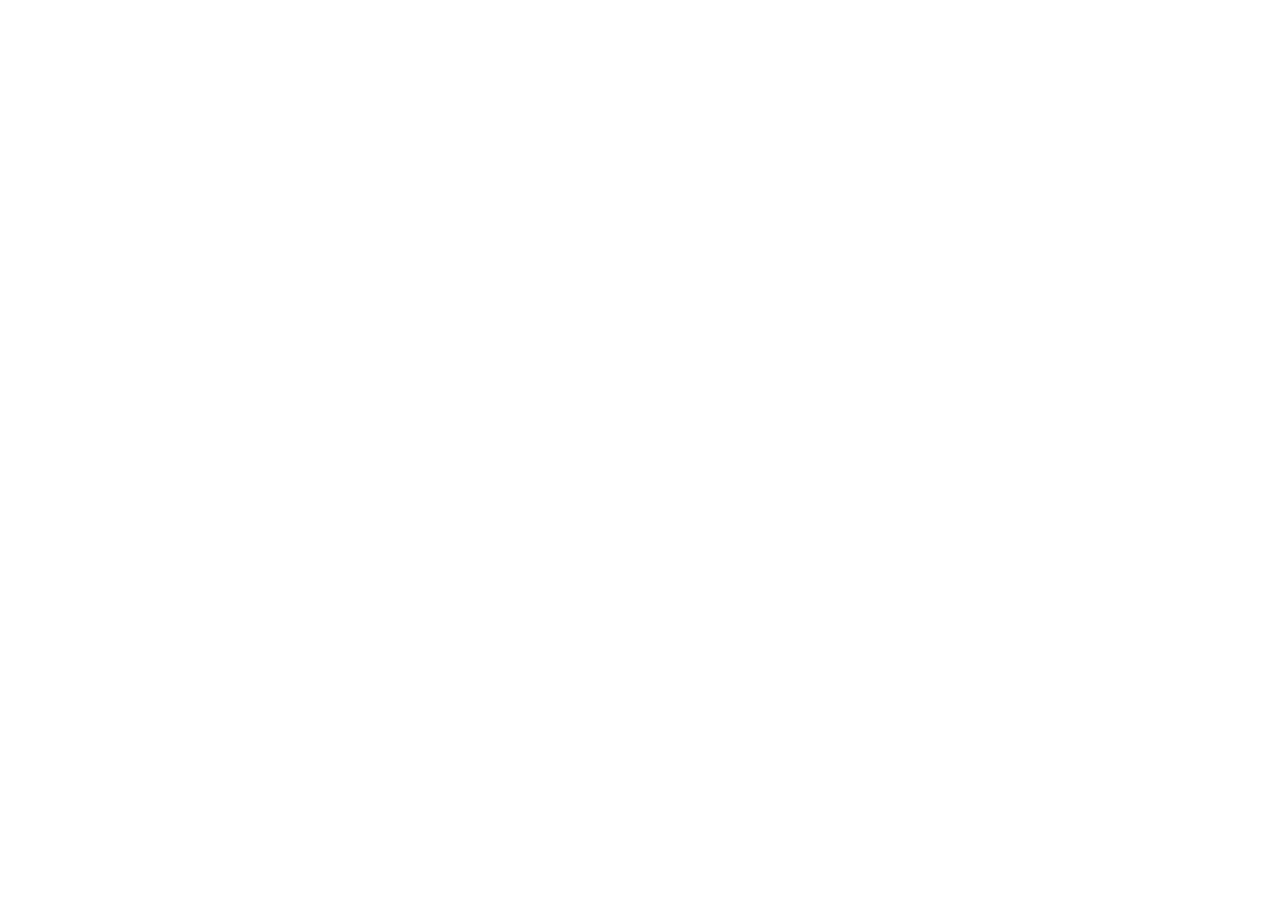
==== index.html @ e5d9a098 "Organizando arquivos" ====
<!DOCTYPE html>

<html>
    <head>
        <meta charset="utf-8">
        <title>Calculadora de Idades</title>
        <link rel="stylesheet" href="style.css">
    </head>
    <body>
        <script src="script.js" async defer></script>
    </body>
</html>
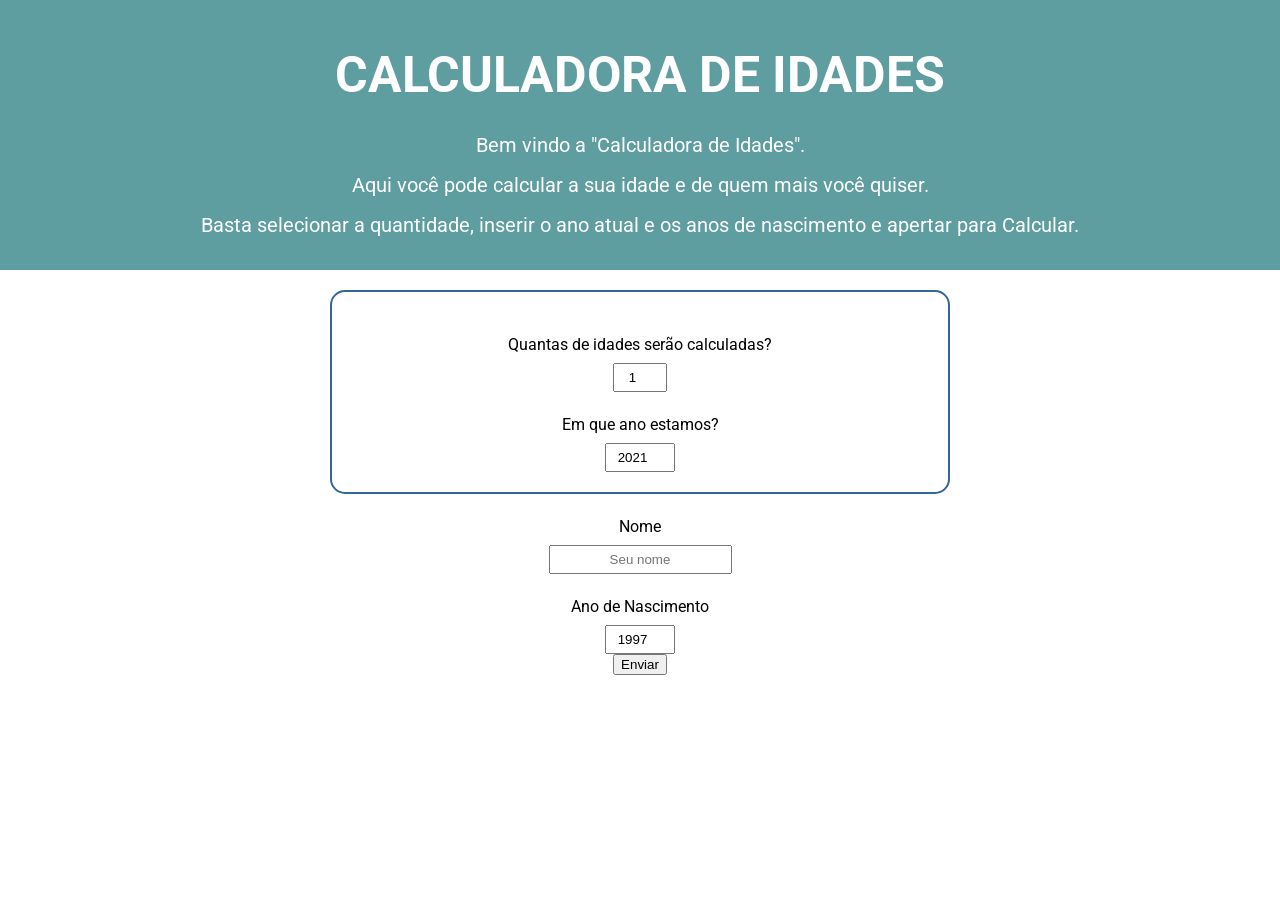
==== commit 21349307: "Iniciando o HTML e o CSS" ====
--- a/index.html
+++ b/index.html
@@ -1,12 +1,53 @@
 <!DOCTYPE html>
 
 <html>
-    <head>
-        <meta charset="utf-8">
-        <title>Calculadora de Idades</title>
-        <link rel="stylesheet" href="style.css">
-    </head>
-    <body>
-        <script src="script.js" async defer></script>
-    </body>
-</html>+  <head>
+    <meta charset="utf-8" />
+    <meta name="viewport" content="width=device-width">
+
+    <title>Calculadora de Idades</title>
+
+    <link rel="stylesheet" href="Styles/reset.css">
+    <link rel="stylesheet" href="Styles/style.css">
+
+    <link href="https://fonts.googleapis.com/css2?family=Roboto:wght@100&display=swap" rel="stylesheet"/>
+  </head>
+
+  <body>
+    <script src="script.js" async defer></script>
+
+    <header>
+      <div class="caixa-header">
+        <h1>Calculadora de Idades</h1>
+
+        <p>Bem vindo a "Calculadora de Idades".</p>
+        <p>Aqui você pode calcular a sua idade e de quem mais você quiser.</p>
+        <p>Basta selecionar a quantidade, inserir o ano atual e os anos de nascimento e apertar para Calcular.</p>
+      </div>
+    </header>
+
+    <main>
+        <form>
+            <fieldset class="perguntas-principais">
+                <label for="quantas-idades">Quantas de idades serão calculadas?</label>
+                <input type="number" min="1" max="10" step="1" value="1" id="quantas-idades" class="input-padrao" placeholder="Quantidade de idades" required>    
+                
+                <label for="ano-atual">Em que ano estamos?</label>
+                <input type="number" min="1900" max="2021" step="1" value="2021" id="ano-atual" class="input-padrao" placeholder="Em que ano você nasceu" required>    
+            </fieldset>
+           
+           
+            <fieldset class="perguntas-grupo">    
+                <label for="nome">Nome</label>
+                <input type="text" id="nome" class="input-padrao" placeholder="Seu nome" required>
+
+                <label for="ano-nascimento">Ano de Nascimento</label>
+                <input type="number" min="1900" max="2021" step="1" value="1997" id="ano-nascimento" class="input-padrao" placeholder="Em que ano você nasceu" required>
+            </fieldset>
+            
+            <input type="submit" value="Enviar" class="enviar">
+        </form>
+
+    </main>
+  </body>
+</html>
--- a/Styles/style.css
+++ b/Styles/style.css
@@ -0,0 +1,59 @@
+body {
+    font-family: "Roboto", sans-serif;
+}
+
+/*Header ........................................................................*/
+header {
+    background: #5F9EA0;
+    padding: 15px;
+    text-align: center;
+}
+
+.caixa-header {
+    position: relative;
+    width: 940px;
+    margin: 10px auto;
+}
+
+header h1 {
+    font-size: 50px;
+    font-weight: bold;
+    text-transform: uppercase;
+    padding: 25px 5px;
+    color: white;
+}
+
+header p {
+    padding: 10px;
+    font-size: 20px;
+    color: white;
+}
+
+
+/*Main ........................................................................*/
+form {
+    margin: 10px;
+    padding: 10px;
+    text-align:  center;
+    display: block;
+}
+
+form legend, form label {
+    padding: 25px 0 10px;
+    display: block;
+}
+
+.perguntas-principais {
+    width: 50%;
+    margin: auto;
+    display: block;
+    padding: 20px;
+    text-align: center;
+    box-sizing: border-box;
+    border: 2px solid #336699;
+    border-radius: 15px;
+}
+.input-padrao {
+    padding: 5px;
+    text-align: center;
+}
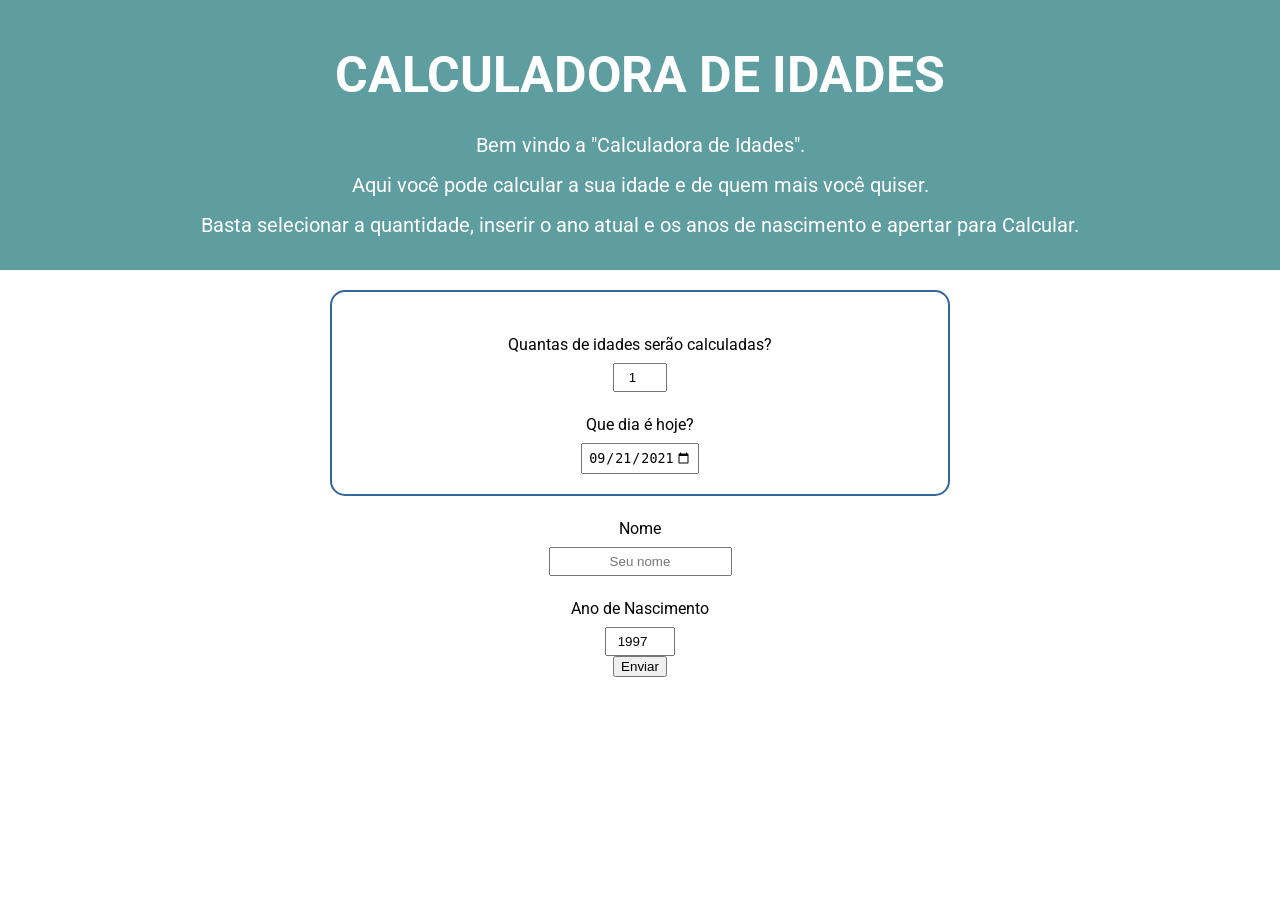
==== commit b6d3878c: "Alterando HTML para ter um Calendario" ====
--- a/index.html
+++ b/index.html
@@ -32,8 +32,8 @@
                 <label for="quantas-idades">Quantas de idades serão calculadas?</label>
                 <input type="number" min="1" max="10" step="1" value="1" id="quantas-idades" class="input-padrao" placeholder="Quantidade de idades" required>    
                 
-                <label for="ano-atual">Em que ano estamos?</label>
-                <input type="number" min="1900" max="2021" step="1" value="2021" id="ano-atual" class="input-padrao" placeholder="Em que ano você nasceu" required>    
+                <label for="ano-atual">Que dia é hoje?</label>
+                <input type="date" id="ano-atual" min="1900-01-01" max="2021-12-31" value="2021-09-21" class="input-padrao" placeholder="Em que ano você nasceu" required>    
             </fieldset>
            
            
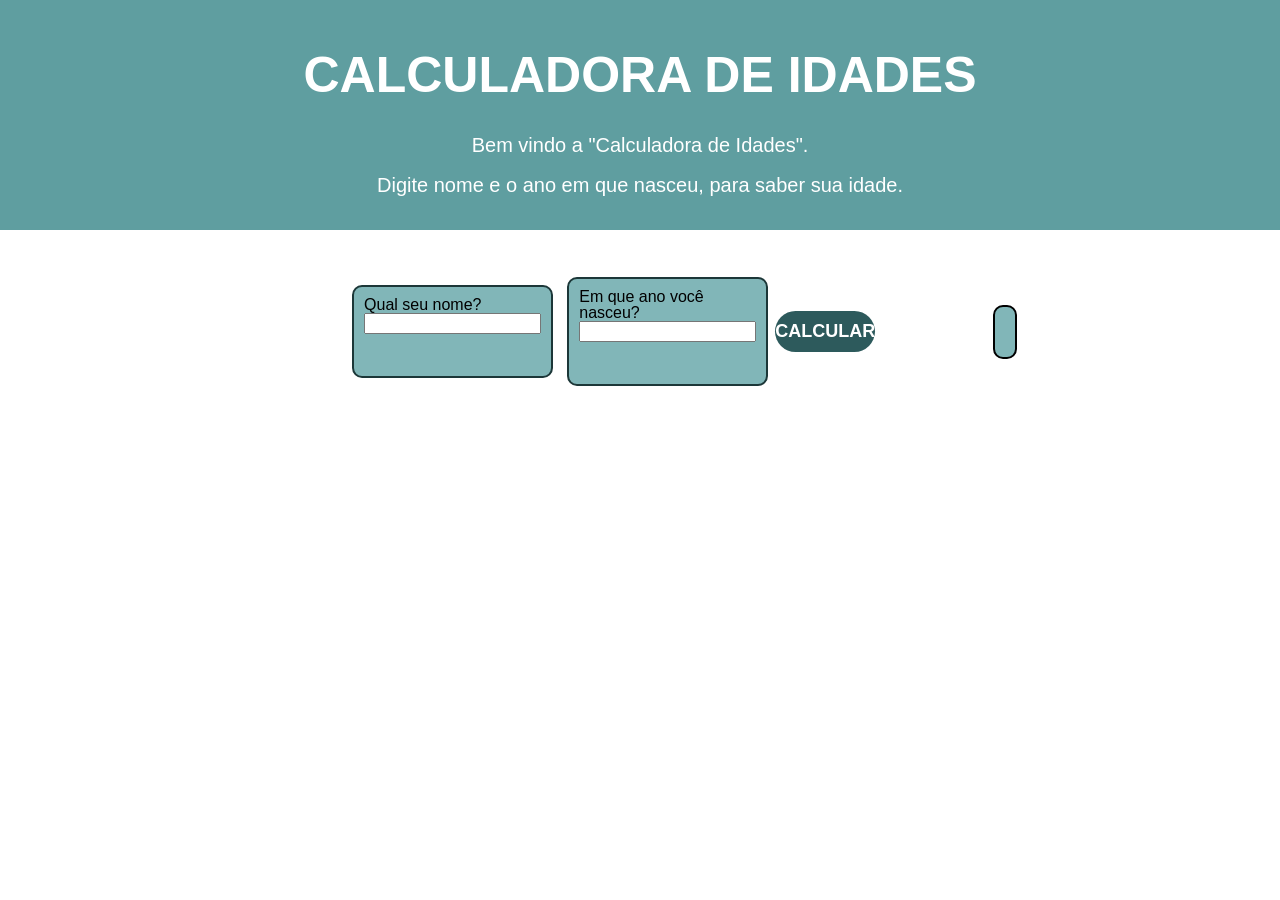
==== commit 9cc08def: "Alterando configuração e estrutura" ====
--- a/index.html
+++ b/index.html
@@ -3,51 +3,45 @@
 <html>
   <head>
     <meta charset="utf-8" />
-    <meta name="viewport" content="width=device-width">
-
+    <meta name="viewport" content="width=device-width" />
     <title>Calculadora de Idades</title>
-
-    <link rel="stylesheet" href="Styles/reset.css">
-    <link rel="stylesheet" href="Styles/style.css">
-
-    <link href="https://fonts.googleapis.com/css2?family=Roboto:wght@100&display=swap" rel="stylesheet"/>
+    <link rel="stylesheet" href="Styles/reset.css" />
+    <link rel="stylesheet" href="Styles/style.css" />
+    <link
+      ref="https://fonts.googleapis.com/css2?family=Roboto:wght@100&display=swap"
+      rel="stylesheet"
+    />
   </head>
 
   <body>
-    <script src="script.js" async defer></script>
-
     <header>
       <div class="caixa-header">
         <h1>Calculadora de Idades</h1>
-
         <p>Bem vindo a "Calculadora de Idades".</p>
-        <p>Aqui você pode calcular a sua idade e de quem mais você quiser.</p>
-        <p>Basta selecionar a quantidade, inserir o ano atual e os anos de nascimento e apertar para Calcular.</p>
+        <p>Digite nome e o ano em que nasceu, para saber sua idade.</p>
       </div>
     </header>
 
-    <main>
-        <form>
-            <fieldset class="perguntas-principais">
-                <label for="quantas-idades">Quantas de idades serão calculadas?</label>
-                <input type="number" min="1" max="10" step="1" value="1" id="quantas-idades" class="input-padrao" placeholder="Quantidade de idades" required>    
-                
-                <label for="ano-atual">Que dia é hoje?</label>
-                <input type="date" id="ano-atual" min="1900-01-01" max="2021-12-31" value="2021-09-21" class="input-padrao" placeholder="Em que ano você nasceu" required>    
-            </fieldset>
-           
-           
-            <fieldset class="perguntas-grupo">    
-                <label for="nome">Nome</label>
-                <input type="text" id="nome" class="input-padrao" placeholder="Seu nome" required>
+    <main class="conteudo">
 
-                <label for="ano-nascimento">Ano de Nascimento</label>
-                <input type="number" min="1900" max="2021" step="1" value="1997" id="ano-nascimento" class="input-padrao" placeholder="Em que ano você nasceu" required>
-            </fieldset>
-            
-            <input type="submit" value="Enviar" class="enviar">
-        </form>
+        <div class="perguntaNome">
+          <p>Qual seu nome?</p>
+          <input id="nomeUsuario" /><br /><br /><br />
+        </div>
 
+        <div class="perguntaAno">
+          <p>Em que ano você nasceu?</p>
+          <input id="anoQueNasceu" /><br /><br /><br />
+        </div>
+
+        <button class="form-button" data-form-button>Calcular</button>
+
+        <ul class="listaResultados" data-list>
+
+
+      </ul>
     </main>
+
+    <script type="module" src="script.js"></script>
   </body>
 </html>
--- a/Styles/style.css
+++ b/Styles/style.css
@@ -29,31 +29,58 @@
     color: white;
 }
 
+/*Main ........................................................................*/
 
-/*Main ........................................................................*/
-form {
-    margin: 10px;
-    padding: 10px;
-    text-align:  center;
-    display: block;
+.conteudo{
+    width: auto;
+    margin: 0 25%;
+    padding:40px 25px;
+    display: flex;
+    align-items: center;
 }
 
-form legend, form label {
-    padding: 25px 0 10px;
+.perguntaNome, .perguntaAno{
+    background: #81b6b8;
     display: block;
+    margin: 1.2%;
+    padding: 10px 10px;
+    box-sizing: border-box;
+    border: 2px solid #1c3738;
+    border-radius: 10px;
+    background: #81b6b8;
 }
 
-.perguntas-principais {
-    width: 50%;
-    margin: auto;
-    display: block;
-    padding: 20px;
+.listaResultados {
+    background: #81b6b8;
+    width: 30%;
+    margin: 20px 20%;
+    padding: 25px 10px;
+    display: flex;
     text-align: center;
+    vertical-align: top;
     box-sizing: border-box;
-    border: 2px solid #336699;
-    border-radius: 15px;
+    border: 2px solid #000000;
+    border-radius: 10px;
 }
-.input-padrao {
-    padding: 5px;
-    text-align: center;
-}+
+
+.form-button {
+    width: 70%;
+    padding: 10px 0;
+    background: #2d5a5c;
+    color: white;
+    font-weight: bold;
+    font-size: 18px;
+    text-transform: uppercase;
+    border: none;
+    border-radius: 50px;
+    transition: 1s all;
+    cursor: pointer
+}
+
+.form-button:hover {
+    background: #52e8f0;
+    color: black;
+    transform: scale(1.2)
+}
+
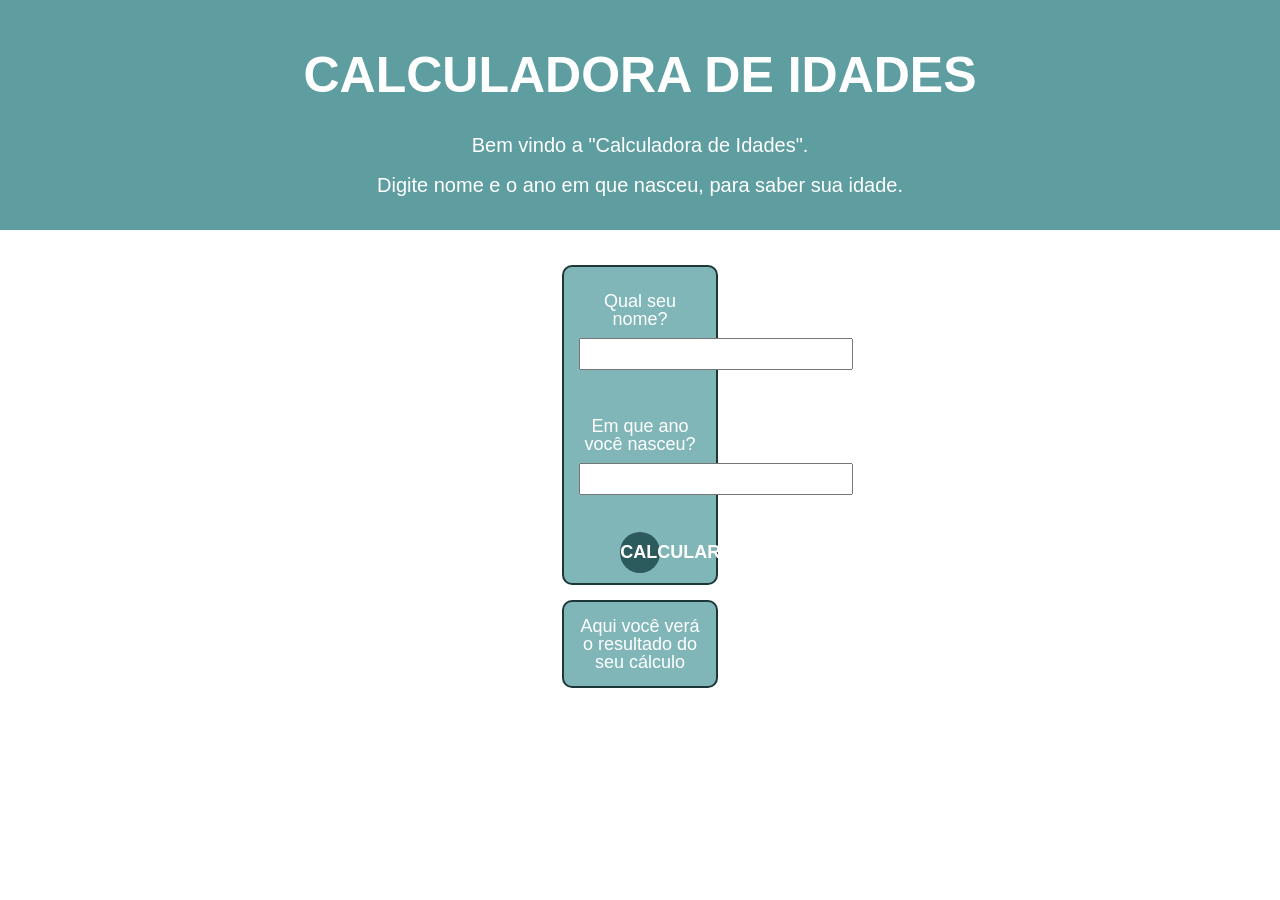
==== commit 05a18ec0: "Finalizando o projeto" ====
--- a/index.html
+++ b/index.html
@@ -24,6 +24,7 @@
 
     <main class="conteudo">
 
+      <div class="perguntas">
         <div class="perguntaNome">
           <p>Qual seu nome?</p>
           <input id="nomeUsuario" /><br /><br /><br />
@@ -35,11 +36,13 @@
         </div>
 
         <button class="form-button" data-form-button>Calcular</button>
-
-        <ul class="listaResultados" data-list>
-
-
-      </ul>
+      </div>
+     
+      <div class="respostas">
+        <p>Aqui você verá o resultado do seu cálculo</p>
+        <ul class="listaResultados" data-list></ul>
+        </ul>
+    </div>
     </main>
 
     <script type="module" src="script.js"></script>
--- a/Styles/style.css
+++ b/Styles/style.css
@@ -32,40 +32,45 @@
 /*Main ........................................................................*/
 
 .conteudo{
-    width: auto;
-    margin: 0 25%;
-    padding:40px 25px;
-    display: flex;
-    align-items: center;
+    width: 0 auto;
+    margin: auto;
+    padding:20px 15%;
+
 }
 
-.perguntaNome, .perguntaAno{
+.perguntas, .respostas {
     background: #81b6b8;
-    display: block;
-    margin: 1.2%;
+    margin: 15px 370px;
     padding: 10px 10px;
+    text-align: center;
+    vertical-align: top;
     box-sizing: border-box;
     border: 2px solid #1c3738;
     border-radius: 10px;
-    background: #81b6b8;
+   
 }
 
-.listaResultados {
-    background: #81b6b8;
-    width: 30%;
-    margin: 20px 20%;
-    padding: 25px 10px;
-    display: flex;
-    text-align: center;
-    vertical-align: top;
-    box-sizing: border-box;
-    border: 2px solid #000000;
-    border-radius: 10px;
+.perguntaNome, .perguntaAno {
+    margin: 5px;
 }
 
+.perguntaNome p, .perguntaAno p{
+    margin: auto;
+    padding: 10px 0 10px;
+    color: white;
+    font-size: 18px;
+}
+
+#nomeUsuario, #anoQueNasceu {
+    padding: 5px 30px;
+    text-align: center;
+    color: #2d5a5c;
+    font-size: 16px;
+    font-weight: bold;
+}
 
 .form-button {
-    width: 70%;
+    width: 30%;
     padding: 10px 0;
     background: #2d5a5c;
     color: white;
@@ -79,8 +84,18 @@
 }
 
 .form-button:hover {
-    background: #52e8f0;
-    color: black;
-    transform: scale(1.2)
+    background: #28bec9;
+    transform: scale(1.1)
 }
 
+.respostas p {
+    padding: 5px;
+    color: white;
+    font-size: 18px;
+}
+
+.respostas li {
+    padding: 2px;
+    color: white;
+    font-size: 16px;
+}
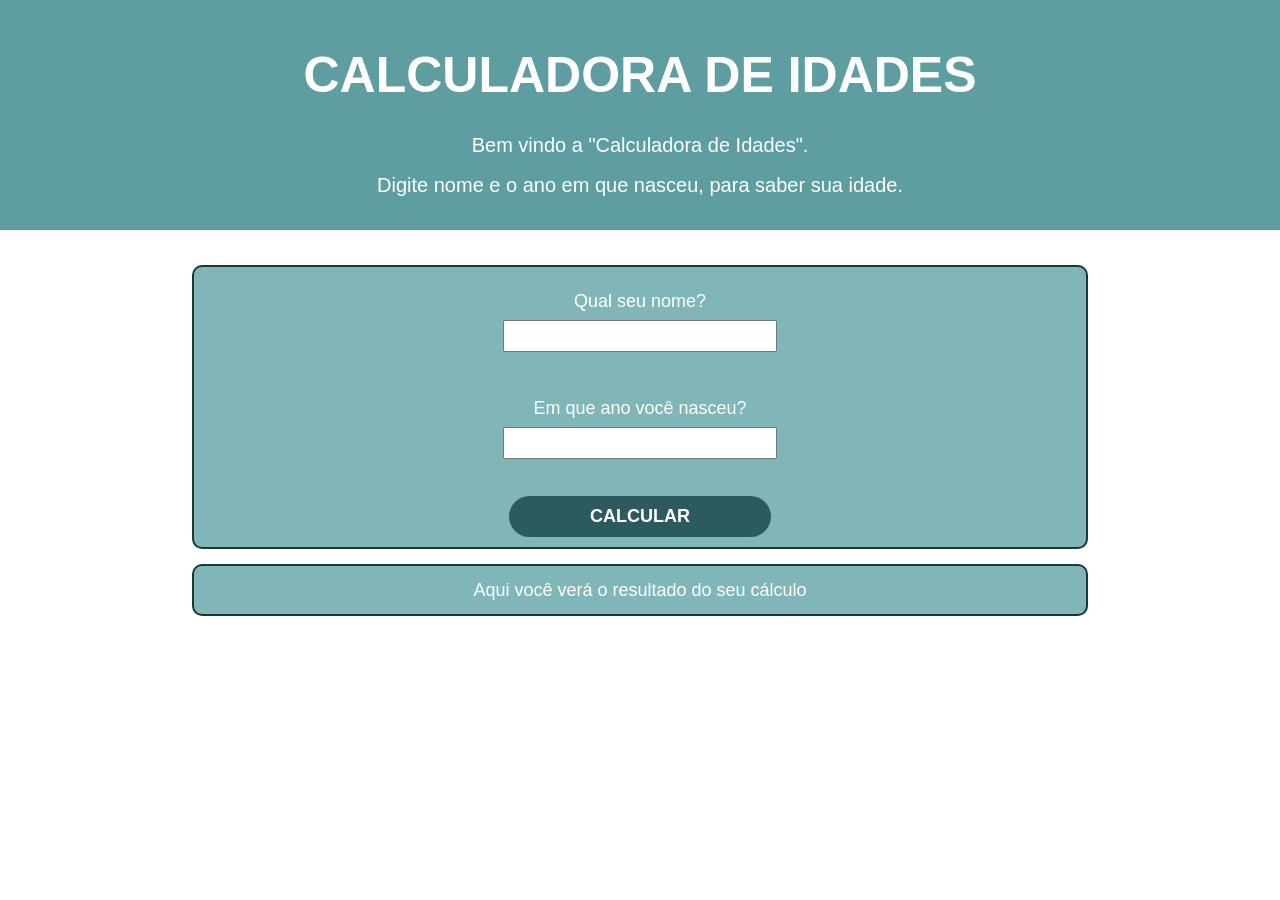
==== commit fa35dbd4: "melhorando o JavaScript" ====
--- a/index.html
+++ b/index.html
@@ -1,50 +1,49 @@
 <!DOCTYPE html>
 
 <html>
-  <head>
-    <meta charset="utf-8" />
-    <meta name="viewport" content="width=device-width" />
-    <title>Calculadora de Idades</title>
-    <link rel="stylesheet" href="Styles/reset.css" />
-    <link rel="stylesheet" href="Styles/style.css" />
-    <link
-      ref="https://fonts.googleapis.com/css2?family=Roboto:wght@100&display=swap"
-      rel="stylesheet"
-    />
-  </head>
 
-  <body>
-    <header>
-      <div class="caixa-header">
-        <h1>Calculadora de Idades</h1>
-        <p>Bem vindo a "Calculadora de Idades".</p>
-        <p>Digite nome e o ano em que nasceu, para saber sua idade.</p>
+<head>
+  <meta charset="utf-8" />
+  <meta name="viewport" content="width=device-width" />
+  <title>Calculadora de Idades</title>
+  <link rel="stylesheet" href="Styles/reset.css" />
+  <link rel="stylesheet" href="Styles/style.css" />
+  <link ref="https://fonts.googleapis.com/css2?family=Roboto:wght@100&display=swap" rel="stylesheet" />
+</head>
+
+<body>
+  <header>
+    <div class="caixa-header">
+      <h1>Calculadora de Idades</h1>
+      <p>Bem vindo a "Calculadora de Idades".</p>
+      <p>Digite nome e o ano em que nasceu, para saber sua idade.</p>
+    </div>
+  </header>
+
+  <main class="conteudo">
+
+    <div class="perguntas">
+      <div class="perguntaNome">
+        <p>Qual seu nome?</p>
+        <input id="nomeUsuario" /><br /><br /><br />
       </div>
-    </header>
 
-    <main class="conteudo">
+      <div class="perguntaAno">
+        <p>Em que ano você nasceu?</p>
+        <input id="anoQueNasceu" /><br /><br /><br />
+      </div>
 
-      <div class="perguntas">
-        <div class="perguntaNome">
-          <p>Qual seu nome?</p>
-          <input id="nomeUsuario" /><br /><br /><br />
-        </div>
+      <button class="form-button" data-form-button>Calcular</button>
+    </div>
 
-        <div class="perguntaAno">
-          <p>Em que ano você nasceu?</p>
-          <input id="anoQueNasceu" /><br /><br /><br />
-        </div>
+    <div class="respostas">
+      <p>Aqui você verá o resultado do seu cálculo</p>
+      <ul class="listaResultados" data-list></ul>
+      </ul>
+    </div>
+  </main>
 
-        <button class="form-button" data-form-button>Calcular</button>
-      </div>
-     
-      <div class="respostas">
-        <p>Aqui você verá o resultado do seu cálculo</p>
-        <ul class="listaResultados" data-list></ul>
-        </ul>
-    </div>
-    </main>
+  <script type="module" src="script.js"></script>
+</body>
 
-    <script type="module" src="script.js"></script>
-  </body>
-</html>
+</html>
--- a/Styles/style.css
+++ b/Styles/style.css
@@ -11,7 +11,7 @@
 
 .caixa-header {
     position: relative;
-    width: 940px;
+    width: auto;
     margin: 10px auto;
 }
 
@@ -40,7 +40,7 @@
 
 .perguntas, .respostas {
     background: #81b6b8;
-    margin: 15px 370px;
+    margin: 15px auto;
     padding: 10px 10px;
     text-align: center;
     vertical-align: top;
@@ -99,3 +99,49 @@
     color: white;
     font-size: 16px;
 }
+
+
+/*Design responsivo........................................................*/
+
+@media screen and (max-width: 480px) {
+    .caixa-header {
+        width: auto;
+    }
+
+    header h1 {
+        font-size: 26px;
+        padding: 15px 5px;
+    }
+
+    header p {
+        padding: 4%;
+        font-size: 16px;
+    }
+
+    .conteudo {
+        margin: auto;
+        padding: 2%; 
+    }
+
+    .perguntas, .respostas {
+        margin: 5% 2%;
+        padding: 4%;
+        text-align: center;
+        vertical-align: top;
+    }
+
+    #nomeUsuario, #anoQueNasceu {
+        padding: 2% 0px;
+    }
+
+    .form-button {
+        width: 60%;
+        padding: 5% 10%;
+    }
+
+    .respostas p {
+        margin: 3%;
+        padding: 2% 1%;
+        font-size: 14px;
+    }
+}
